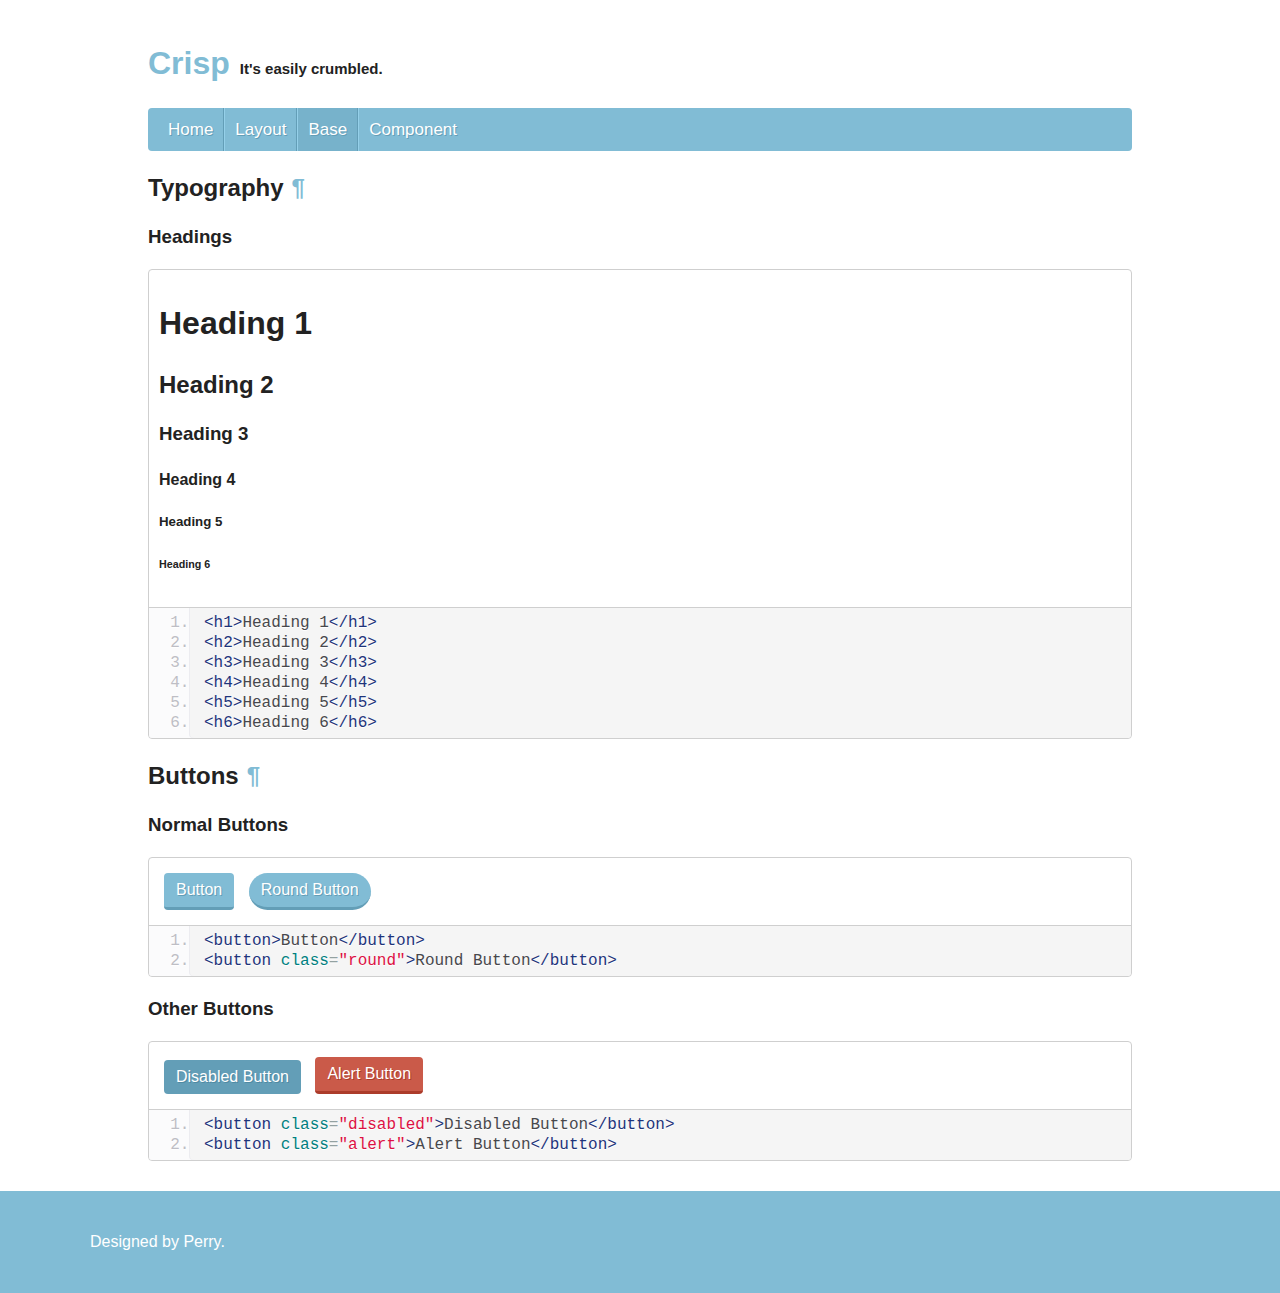
==== base.html @ 0980ba79 "active tag modification." ====
<!DOCTYPE html>
    <head>
        <meta charset="utf-8">
        <meta http-equiv="X-UA-Compatible" content="IE=edge,chrome=1">
        <title>Crisp</title>
        <meta name="description" content="">
        <meta name="viewport" content="width=device-width">
        <link rel="stylesheet" href="css/normalize.css">
        <link rel="stylesheet" href="css/main.css">
        <link rel="stylesheet" href="css/crisp.css">
        <link rel="stylesheet" href="css/example.css">
        <link rel="stylesheet" href="css/prettify.css">
    </head>
    <body>
        <div id="wrap">
            <div class="grid">
                <div class="col-1-1">
                    <h1><a href="index.html">Crisp</a><small>It's easily crumbled.</small></h1></a>
                    <div class="navbar">
                        <ul class="nav">
                            <li><a href="index.html">Home</a></li>
                            <li class="divider"></li>
                            <li><a href="layout.html">Layout</a></li>
                            <li class="divider"></li>
                            <li class="active"><a href="base.html">Base</a></li>
                            <li class="divider"></li>
                            <li><a href="component.html">Component</a></li>
                        </ul>
                    </div>
                    <div id="typography">
                        <h2>Typography<a class="headerlink" href="#typography" title="Permalink to this headline">¶</a></h2>
                        <h3>Headings</h3>
                        <div class="example">
                            <div class="result">
                                <h1>Heading 1</h1>
                                <h2>Heading 2</h2>
                                <h3>Heading 3</h3>
                                <h4>Heading 4</h4>
                                <h5>Heading 5</h5>
                                <h6>Heading 6</h6>
                            </div>
                            <div class="code">
                                <pre class="prettyprint linenums"><code>&lt;h1&gt;Heading 1&lt;/h1&gt;
&lt;h2&gt;Heading 2&lt;/h2&gt;
&lt;h3&gt;Heading 3&lt;/h3&gt;
&lt;h4&gt;Heading 4&lt;/h4&gt;
&lt;h5&gt;Heading 5&lt;/h5&gt;
&lt;h6&gt;Heading 6&lt;/h6&gt;</code></pre>
                            </div>
                        </div>
                    </div>
                    <div id="buttons">
                        <h2>Buttons<a class="headerlink" href="#buttons" title="Permalink to this headline">¶</a></h2>
                        <h3>Normal Buttons</h3>
                        <div class="example">
                            <div class="result">
                                <button>Button</button>
                                <button class="round">Round Button</button>
                            </div>
                            <div class="code">
                                <pre class="prettyprint linenums"><code>&lt;button&gt;Button&lt;/button&gt;
&lt;button class="round"&gt;Round Button&lt;/button&gt;</code></pre>
                            </div>
                        </div>
                        <h3>Other Buttons</h3>
                        <div class="example">
                            <div class="result">
                                <button class="disabled">Disabled Button</button>
                                <button class="alert">Alert Button</button>
                            </div>
                            <div class="code">
                                <pre class="prettyprint linenums"><code>&lt;button class="disabled"&gt;Disabled Button&lt;/button&gt;
&lt;button class="alert"&gt;Alert Button&lt;/button&gt;</code></pre>
                            </div>
                        </div>
                    </div>
                </div>
            </div>
        </div>
        <div id="footer">
            <div class="grid">
                <div class="col-1-1">
                    Designed by Perry.
                </div>
            </div>
        </div>
        <script src="js/prettify.js"></script>
        <script>prettyPrint();</script>
    </body>
</html>
---- css/main.css ----
/*
 * HTML5 Boilerplate
 *
 * What follows is the result of much research on cross-browser styling.
 * Credit left inline and big thanks to Nicolas Gallagher, Jonathan Neal,
 * Kroc Camen, and the H5BP dev community and team.
 */

/* ==========================================================================
   Base styles: opinionated defaults
   ========================================================================== */

html,
button,
input,
select,
textarea {
    color: #222;
}

body {
    font-size: 1em;
    line-height: 1.4;
}

/*
 * Remove text-shadow in selection highlight: h5bp.com/i
 * These selection rule sets have to be separate.
 * Customize the background color to match your design.
 */

::-moz-selection {
    background: #b3d4fc;
    text-shadow: none;
}

::selection {
    background: #b3d4fc;
    text-shadow: none;
}

/*
 * A better looking default horizontal rule
 */

hr {
    display: block;
    height: 1px;
    border: 0;
    border-top: 1px solid #ccc;
    margin: 1em 0;
    padding: 0;
}

/*
 * Remove the gap between images and the bottom of their containers: h5bp.com/i/440
 */

img {
    vertical-align: middle;
}

/*
 * Remove default fieldset styles.
 */

fieldset {
    border: 0;
    margin: 0;
    padding: 0;
}

/*
 * Allow only vertical resizing of textareas.
 */

textarea {
    resize: vertical;
}

/* ==========================================================================
   Chrome Frame prompt
   ========================================================================== */

.chromeframe {
    margin: 0.2em 0;
    background: #ccc;
    color: #000;
    padding: 0.2em 0;
}

/* ==========================================================================
   Author's custom styles
   ========================================================================== */

















/* ==========================================================================
   Helper classes
   ========================================================================== */

/*
 * Image replacement
 */

.ir {
    background-color: transparent;
    border: 0;
    overflow: hidden;
    /* IE 6/7 fallback */
    *text-indent: -9999px;
}

.ir:before {
    content: "";
    display: block;
    width: 0;
    height: 150%;
}

/*
 * Hide from both screenreaders and browsers: h5bp.com/u
 */

.hidden {
    display: none !important;
    visibility: hidden;
}

/*
 * Hide only visually, but have it available for screenreaders: h5bp.com/v
 */

.visuallyhidden {
    border: 0;
    clip: rect(0 0 0 0);
    height: 1px;
    margin: -1px;
    overflow: hidden;
    padding: 0;
    position: absolute;
    width: 1px;
}

/*
 * Extends the .visuallyhidden class to allow the element to be focusable
 * when navigated to via the keyboard: h5bp.com/p
 */

.visuallyhidden.focusable:active,
.visuallyhidden.focusable:focus {
    clip: auto;
    height: auto;
    margin: 0;
    overflow: visible;
    position: static;
    width: auto;
}

/*
 * Hide visually and from screenreaders, but maintain layout
 */

.invisible {
    visibility: hidden;
}

/*
 * Clearfix: contain floats
 *
 * For modern browsers
 * 1. The space content is one way to avoid an Opera bug when the
 *    `contenteditable` attribute is included anywhere else in the document.
 *    Otherwise it causes space to appear at the top and bottom of elements
 *    that receive the `clearfix` class.
 * 2. The use of `table` rather than `block` is only necessary if using
 *    `:before` to contain the top-margins of child elements.
 */

.clearfix:before,
.clearfix:after {
    content: " "; /* 1 */
    display: table; /* 2 */
}

.clearfix:after {
    clear: both;
}

/*
 * For IE 6/7 only
 * Include this rule to trigger hasLayout and contain floats.
 */

.clearfix {
    *zoom: 1;
}

/* ==========================================================================
   EXAMPLE Media Queries for Responsive Design.
   These examples override the primary ('mobile first') styles.
   Modify as content requires.
   ========================================================================== */

@media only screen and (min-width: 35em) {
    /* Style adjustments for viewports that meet the condition */
}

@media print,
       (-o-min-device-pixel-ratio: 5/4),
       (-webkit-min-device-pixel-ratio: 1.25),
       (min-resolution: 120dpi) {
    /* Style adjustments for high resolution devices */
}

/* ==========================================================================
   Print styles.
   Inlined to avoid required HTTP connection: h5bp.com/r
   ========================================================================== */

@media print {
    * {
        background: transparent !important;
        color: #000 !important; /* Black prints faster: h5bp.com/s */
        box-shadow: none !important;
        text-shadow: none !important;
    }

    a,
    a:visited {
        text-decoration: underline;
    }

    a[href]:after {
        content: " (" attr(href) ")";
    }

    abbr[title]:after {
        content: " (" attr(title) ")";
    }

    /*
     * Don't show links for images, or javascript/internal links
     */

    .ir a:after,
    a[href^="javascript:"]:after,
    a[href^="#"]:after {
        content: "";
    }

    pre,
    blockquote {
        border: 1px solid #999;
        page-break-inside: avoid;
    }

    thead {
        display: table-header-group; /* h5bp.com/t */
    }

    tr,
    img {
        page-break-inside: avoid;
    }

    img {
        max-width: 100% !important;
    }

    @page {
        margin: 0.5cm;
    }

    p,
    h2,
    h3 {
        orphans: 3;
        widows: 3;
    }

    h2,
    h3 {
        page-break-after: avoid;
    }
}
---- css/crisp.css ----
#wrap{max-width:1024px;margin:auto;}
#footer{margin-top:30px;padding:20px 20px 40px 20px;color:#ffffff;background-color:#81bcd5;}
*,*:after,*:before{-webkit-box-sizing:border-box;-moz-box-sizing:border-box;box-sizing:border-box;}
[class*='col-']{float:left;padding-right:20px;}[class*='col-']:last-of-type{padding-right:0px;}
.grid{width:100%;max-width:1140px;min-width:755px;margin:0 auto;padding:20px 0 0px 20px;overflow:hidden;}.grid:after{content:"";display:table;clear:both;}
.grid>[class*='col-']:last-of-type{padding-right:20px;}
.push-right{float:right;}
.col-1-1{width:100%;}
.col-2-3,.col-8-12{width:66.66%;}
.col-1-2,.col-6-12{width:50%;}
.col-1-3,.col-4-12{width:33.33%;}
.col-1-4,.col-3-12{width:25%;}
.col-1-5{width:20%;}
.col-1-6,.col-2-12{width:16.667%;}
.col-1-7{width:14.28%;}
.col-1-8{width:12.5%;}
.col-1-9{width:11.1%;}
.col-1-10{width:10%;}
.col-1-11{width:9.09%;}
.col-1-12{width:8.33%;}
.col-11-12{width:91.66%;}
.col-10-12{width:83.333%;}
.col-9-12{width:75%;}
.col-5-12{width:41.66%;}
.col-7-12{width:58.33%;}
body{margin:0px;font-size:16px;}
a{color:#81bcd5;}a:hover{color:#72adc6;}
h1 a{text-decoration:none;}
h1 small{font-size:15px;margin-left:10px;}
pre{padding:10px 15px;border:1px solid #cfcfcf;background-color:#F5F5F5;-webkit-border-radius:4px;-moz-border-radius:4px;border-radius:4px;}
button{position:relative;margin:5px;padding:8px 12px;border-top:none;border-right:none;border-bottom:3px solid #639eb7;border-left:none;color:#ffffff;text-shadow:1px 1px #639eb7;background-color:#81bcd5;-webkit-border-radius:4px;-moz-border-radius:4px;border-radius:4px;}button.alert{border-bottom:3px solid #ac3c2b;text-shadow:1px 1px #ac3c2b;background-color:#ca5a49;}button.alert:hover{background-color:#c0503f;}
button.disabled{top:3px;border-bottom:none;text-shadow:1px 1px #4f8aa3;background-color:#639eb7;cursor:default;}button.disabled:hover{background-color:#639eb7;}
button.disabled:active{top:3px;}
button:hover{background-color:#77b2cb;}
button:active{top:3px;margin-bottom:8px;border-bottom:none;}
button.round{-webkit-border-radius:24px;-moz-border-radius:24px;border-radius:24px;}
.navbar{margin:5px 0;height:43px;background-color:#81bcd5;-webkit-border-radius:4px;-moz-border-radius:4px;border-radius:4px;}.navbar ul.nav{margin:0 0;padding:0px 10px;list-style:none;}.navbar ul.nav li{float:left;padding:10px 10px;margin:0 0;display:inline;font-size:17px;color:#ffffff;background-color:#81bcd5;}.navbar ul.nav li a{color:#ffffff;text-shadow:1px 1px #639eb7;text-decoration:none;}
.navbar ul.nav li.active{background-color:#77b2cb;}
.navbar ul.nav li:hover{background-color:#77b2cb;}
.navbar ul.nav li.divider{padding:10px 0;height:43px;border-left:1px solid #639eb7;border-right:1px solid #95d0e9;}
@media (min-width:1200px){}@media (min-width:768px) and (max-width:979px){}@media (max-width:767px){.grid{width:100%;min-width:0;margin-left:0px;margin-right:0px;padding-left:0px;padding-right:0px;} [class*='col-']{width:auto;float:none;margin-left:0px;margin-right:0px;margin-top:10px;margin-bottom:10px;padding-left:20px;padding-right:20px;}}@media (max-width:480px){}
---- css/example.css ----
*,*:after,*:before{-webkit-box-sizing:border-box;-moz-box-sizing:border-box;box-sizing:border-box;}
a.headerlink{margin-left:8px;text-decoration:none;}
.example{border:1px solid #cfcfcf;-webkit-border-radius:4px;-moz-border-radius:4px;border-radius:4px;}.example .result{padding:10px 10px;}.example .result:after{content:"";display:table;clear:both;}
.example .code pre{margin:0 0;padding:0 0;border-right:none;border-bottom:none;border-left:none;-webkit-border-radius:0 0 4px 4px;-moz-border-radius:0 0 4px 4px;border-radius:0 0 4px 4px;}
.block{padding:5px 0;text-align:center;color:#fff;text-shadow:1px 1px #b3b3b3;background-color:#d4d4d4;}.block:hover{background-color:#c7c7c7;}
---- css/prettify.css ----
.com { color: #93a1a1; }
.lit { color: #195f91; }
.pun, .opn, .clo { color: #93a1a1; }
.fun { color: #dc322f; }
.str, .atv { color: #D14; }
.kwd, .prettyprint .tag { color: #1e347b; }
.typ, .atn, .dec, .var { color: teal; }
.pln { color: #48484c; }

.prettyprint.linenums {
  -webkit-box-shadow: inset 40px 0 0 #fbfbfc, inset 41px 0 0 #ececf0;
     -moz-box-shadow: inset 40px 0 0 #fbfbfc, inset 41px 0 0 #ececf0;
          box-shadow: inset 40px 0 0 #fbfbfc, inset 41px 0 0 #ececf0;
}

ol.linenums {
  padding-top: 5px;
  padding-bottom: 5px;
  margin: 0 0 0 10px;
}
ol.linenums li {
  padding-left: 5px;
  color: #bebec5;
  line-height: 20px;
  text-shadow: 0 1px 0 #fff;
}
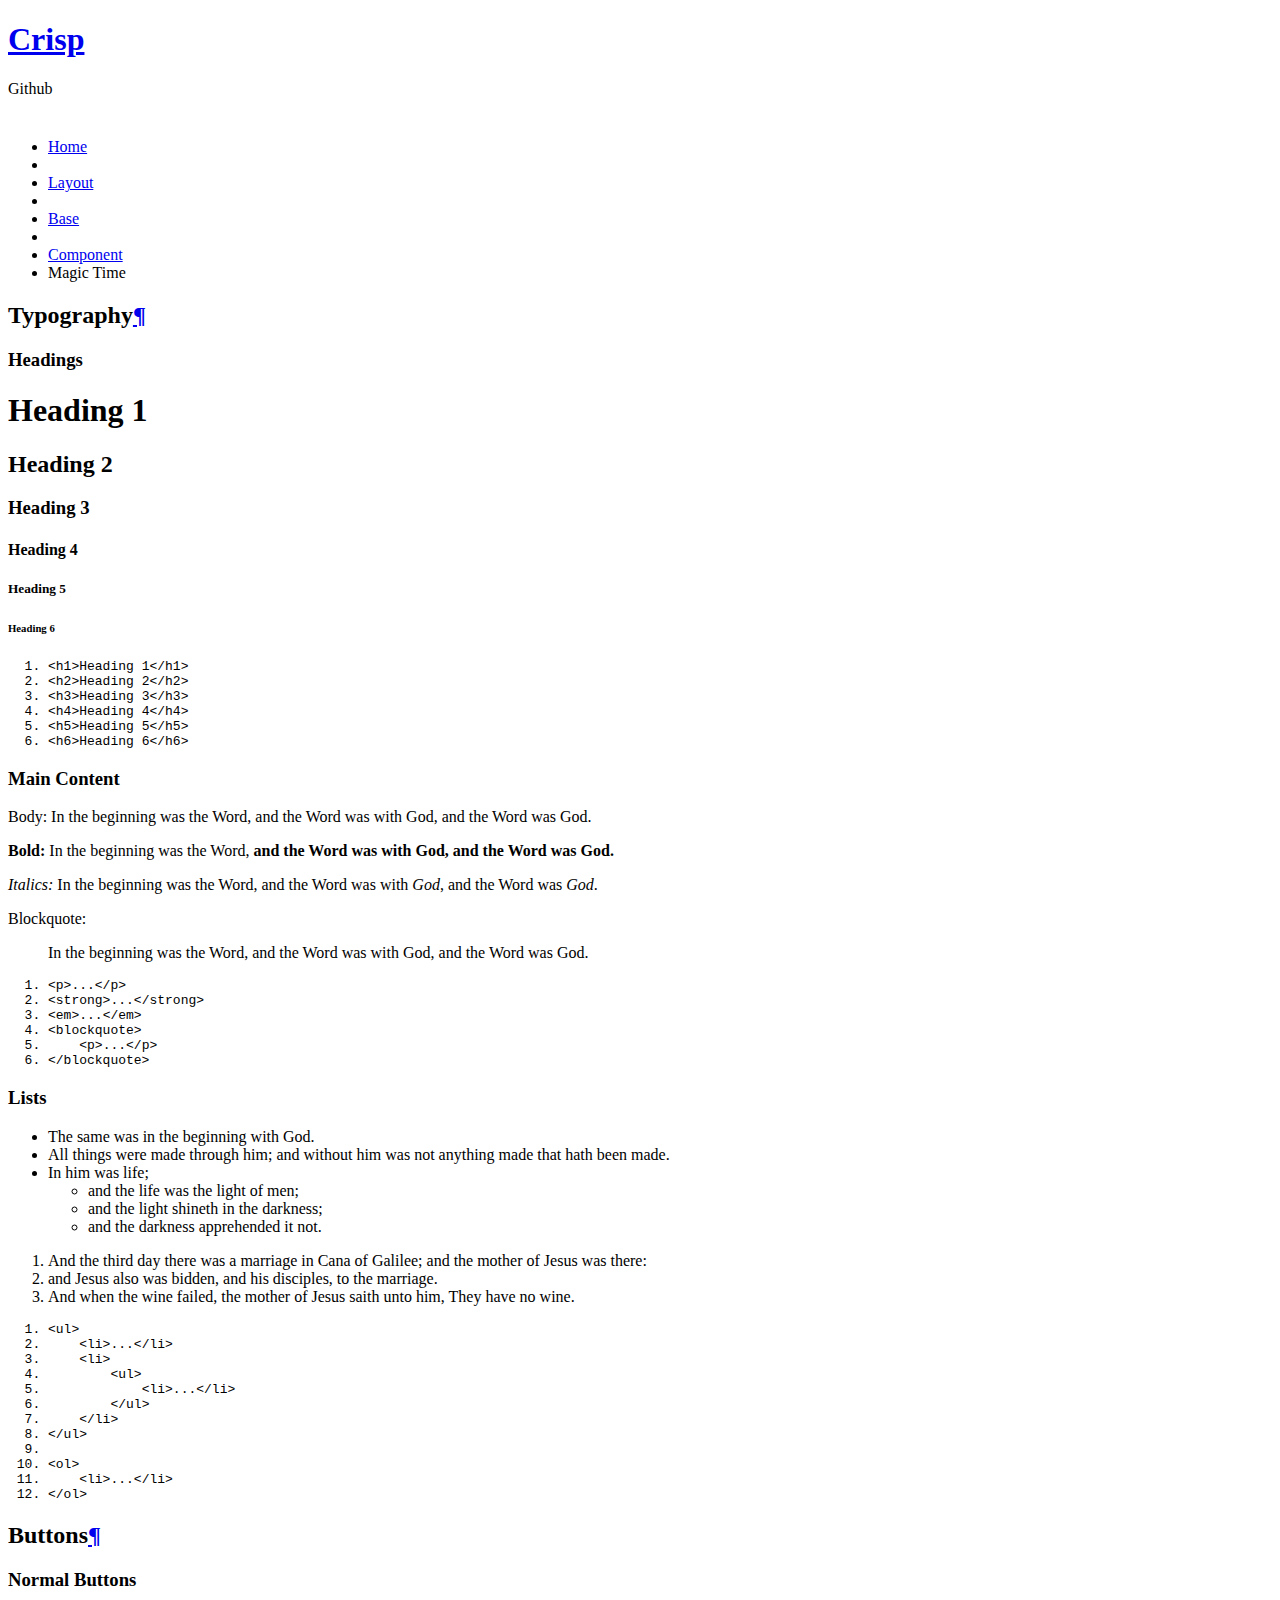
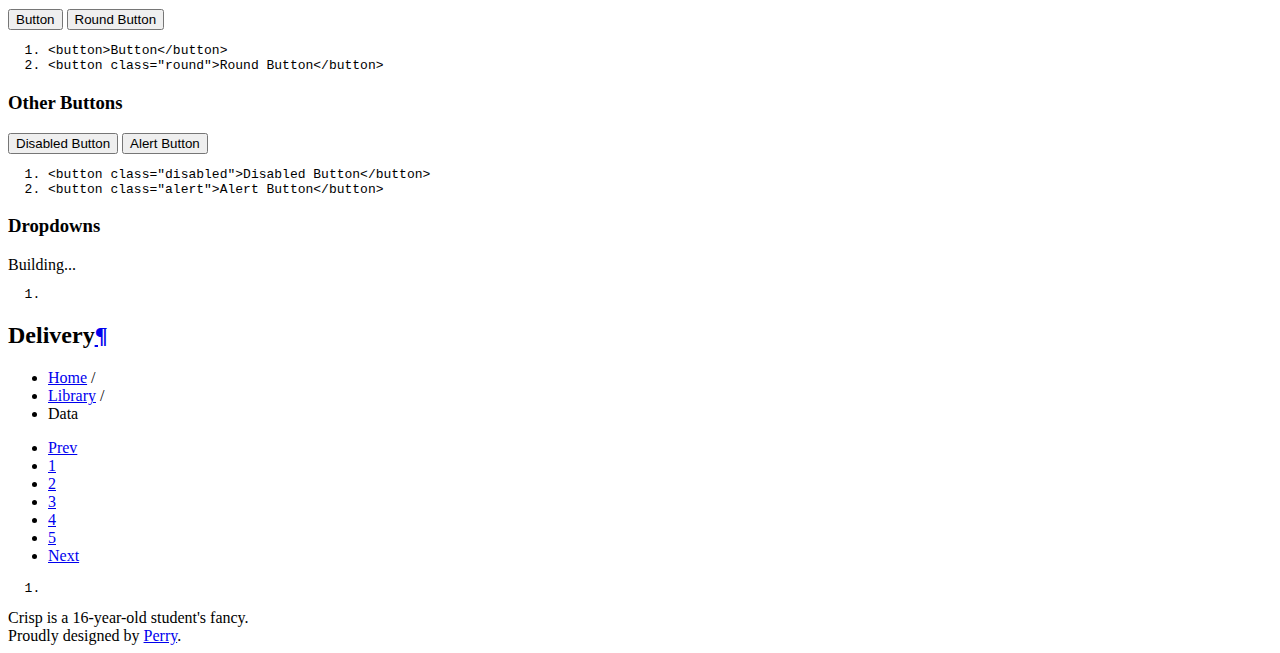
==== commit 9032733f: "3rd commit." ====
--- a/base.html
+++ b/base.html
@@ -5,28 +5,35 @@
         <title>Crisp</title>
         <meta name="description" content="">
         <meta name="viewport" content="width=device-width">
-        <link rel="stylesheet" href="css/normalize.css">
-        <link rel="stylesheet" href="css/main.css">
-        <link rel="stylesheet" href="css/crisp.css">
-        <link rel="stylesheet" href="css/example.css">
-        <link rel="stylesheet" href="css/prettify.css">
+        <link href='http://fonts.googleapis.com/css?family=Source+Sans+Pro:200|Kreon:300,400' rel='stylesheet' type='text/css'>
+        <link rel="stylesheet/less" type="text/css" href="less/crisp.less" />
+        <script src="js/less-1.3.3.min.js"></script>
+        <script src="js/jquery-2.0.0.min.js"></script>
     </head>
     <body>
+        <div id="header">
+            <h1><a href="index.html">Crisp</a></h1>
+            <div id="github">Github</div>
+            <div id="github-buttons">
+                <iframe src="http://ghbtns.com/github-btn.html?user=Perrydu&repo=crisp&type=watch&count=true"
+  allowtransparency="true" frameborder="0" scrolling="0" width="110" height="20"></iframe>
+            </div>
+            <div class="navbar">
+                <ul class="nav">
+                    <li><a href="index.html">Home</a></li>
+                    <li class="divider"></li>
+                    <li><a href="layout.html">Layout</a></li>
+                    <li class="divider"></li>
+                    <li class="active"><a href="base.html">Base</a></li>
+                    <li class="divider"></li>
+                    <li><a href="component.html">Component</a></li>
+                    <li id="random" class="right"><a>Magic Time</a></li>
+                </ul>
+            </div>
+        </div>
         <div id="wrap">
             <div class="grid">
                 <div class="col-1-1">
-                    <h1><a href="index.html">Crisp</a><small>It's easily crumbled.</small></h1></a>
-                    <div class="navbar">
-                        <ul class="nav">
-                            <li><a href="index.html">Home</a></li>
-                            <li class="divider"></li>
-                            <li><a href="layout.html">Layout</a></li>
-                            <li class="divider"></li>
-                            <li class="active"><a href="base.html">Base</a></li>
-                            <li class="divider"></li>
-                            <li><a href="component.html">Component</a></li>
-                        </ul>
-                    </div>
                     <div id="typography">
                         <h2>Typography<a class="headerlink" href="#typography" title="Permalink to this headline">¶</a></h2>
                         <h3>Headings</h3>
@@ -46,6 +53,58 @@
 &lt;h4&gt;Heading 4&lt;/h4&gt;
 &lt;h5&gt;Heading 5&lt;/h5&gt;
 &lt;h6&gt;Heading 6&lt;/h6&gt;</code></pre>
+                            </div>
+                        </div>
+                        <h3>Main Content</h3>
+                        <div class="example">
+                            <div class="result">
+                                <p>Body: In the beginning was the Word, and the Word was with God, and the Word was God.</p>
+                                <p><strong>Bold:</strong> In the beginning was the Word, <strong>and the Word was with God, and the Word was God.</strong></p>
+                                <p><em>Italics:</em> In the beginning was the Word, and the Word was with <em>God</em>, and the Word was <em>God</em>.</p>
+                                <p>Blockquote:</p>
+                                <blockquote>In the beginning was the Word, and the Word was with God, and the Word was God.</blockquote>
+                            </div>
+                            <div class="code">
+                                <pre class="prettyprint linenums"><code>&lt;p&gt;...&lt;/p&gt;
+&lt;strong&gt;...&lt;/strong&gt;
+&lt;em&gt;...&lt;/em&gt;
+&lt;blockquote&gt;
+    &lt;p&gt;...&lt;/p&gt;
+&lt;/blockquote&gt;</code></pre>
+                            </div>
+                        </div>
+                        <h3>Lists</h3>
+                        <div class="example">
+                            <div class="result">
+                            <ul>
+                                <li>The same was in the beginning with God.</li>
+                                <li>All things were made through him; and without him was not anything made that hath been made.</li>
+                                <li>In him was life;</li>
+                                <ul>
+                                    <li>and the life was the light of men;</li>
+                                    <li>and the light shineth in the darkness;</li>
+                                    <li>and the darkness apprehended it not.</li>
+                                </ul>
+                            </ul>
+                            <ol>
+                                <li>And the third day there was a marriage in Cana of Galilee; and the mother of Jesus was there:</li>
+                                <li>and Jesus also was bidden, and his disciples, to the marriage.</li>
+                                <li>And when the wine failed, the mother of Jesus saith unto him, They have no wine.</li>
+                            </ol>
+                            </div>
+                            <div class="code">
+                                <pre class="prettyprint linenums"><code>&lt;ul&gt;
+    &lt;li&gt;...&lt;/li&gt;
+    &lt;li&gt;
+        &lt;ul&gt;
+            &lt;li&gt;...&lt;/li&gt;
+        &lt;/ul&gt;
+    &lt;/li&gt;
+&lt;/ul&gt;
+
+&lt;ol&gt;
+    &lt;li&gt;...&lt;/li&gt;
+&lt;/ol&gt;</code></pre>
                             </div>
                         </div>
                     </div>
@@ -73,6 +132,39 @@
 &lt;button class="alert"&gt;Alert Button&lt;/button&gt;</code></pre>
                             </div>
                         </div>
+                        <h3>Dropdowns</h3>
+                        <div class="example">
+                            <div class="result">
+                                Building...
+                            </div>
+                            <div class="code">
+                                <pre class="prettyprint linenums"><code></code></pre>
+                            </div>
+                        </div>
+                    </div>
+                    <div id="delivery">
+                        <h2>Delivery<a class="headerlink" href="#delivery" title="Permalink to this headline">¶</a></h2>
+                        <div class="example">
+                            <div class="result">
+                                <ul class="breadcrumb">
+                                    <li><a href="#">Home</a> <span>/</span></li>
+                                    <li><a href="#">Library</a> <span>/</span></li>
+                                    <li>Data</li>
+                                </ul>
+                                <ul class="pagination">
+                                    <li><a href="#">Prev</a></li>
+                                    <li><a href="#">1</a></li>
+                                    <li><a href="#">2</a></li>
+                                    <li><a href="#">3</a></li>
+                                    <li><a href="#">4</a></li>
+                                    <li><a href="#">5</a></li>
+                                    <li><a href="#">Next</a></li>
+                                </ul>
+                            </div>
+                            <div class="code">
+                                <pre class="prettyprint linenums"><code></code></pre>
+                            </div>
+                        </div>
                     </div>
                 </div>
             </div>
@@ -80,10 +172,13 @@
         <div id="footer">
             <div class="grid">
                 <div class="col-1-1">
-                    Designed by Perry.
+                    <div class="sans">Crisp is a 16-year-old student's fancy.</div>
+                    <div class="sans">Proudly designed by <a href="http://perry.asia/">Perry</a>.</div>
                 </div>
             </div>
         </div>
+        <link href='http://fonts.googleapis.com/css?family=Lobster|Kreon:300,400' rel='stylesheet' type='text/css'>
+        <script src="js/main.js"></script>
         <script src="js/prettify.js"></script>
         <script>prettyPrint();</script>
     </body>
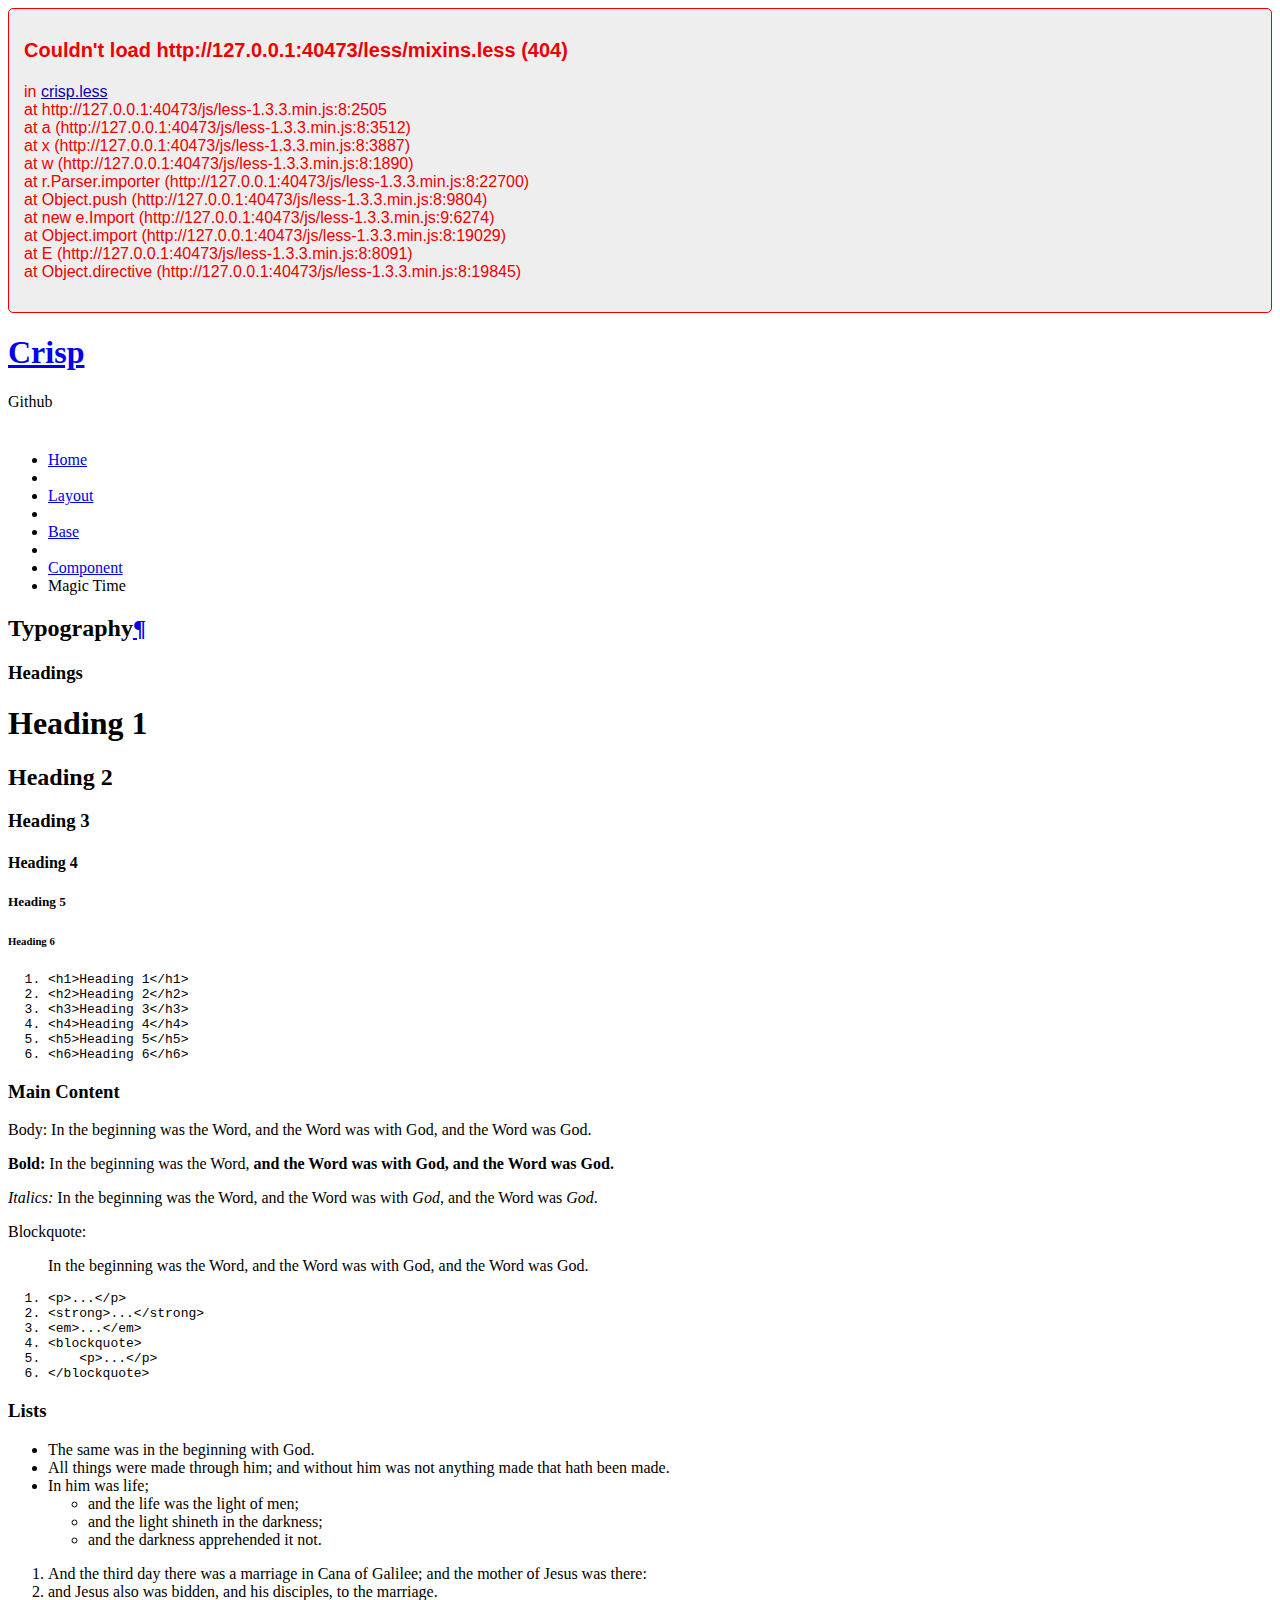
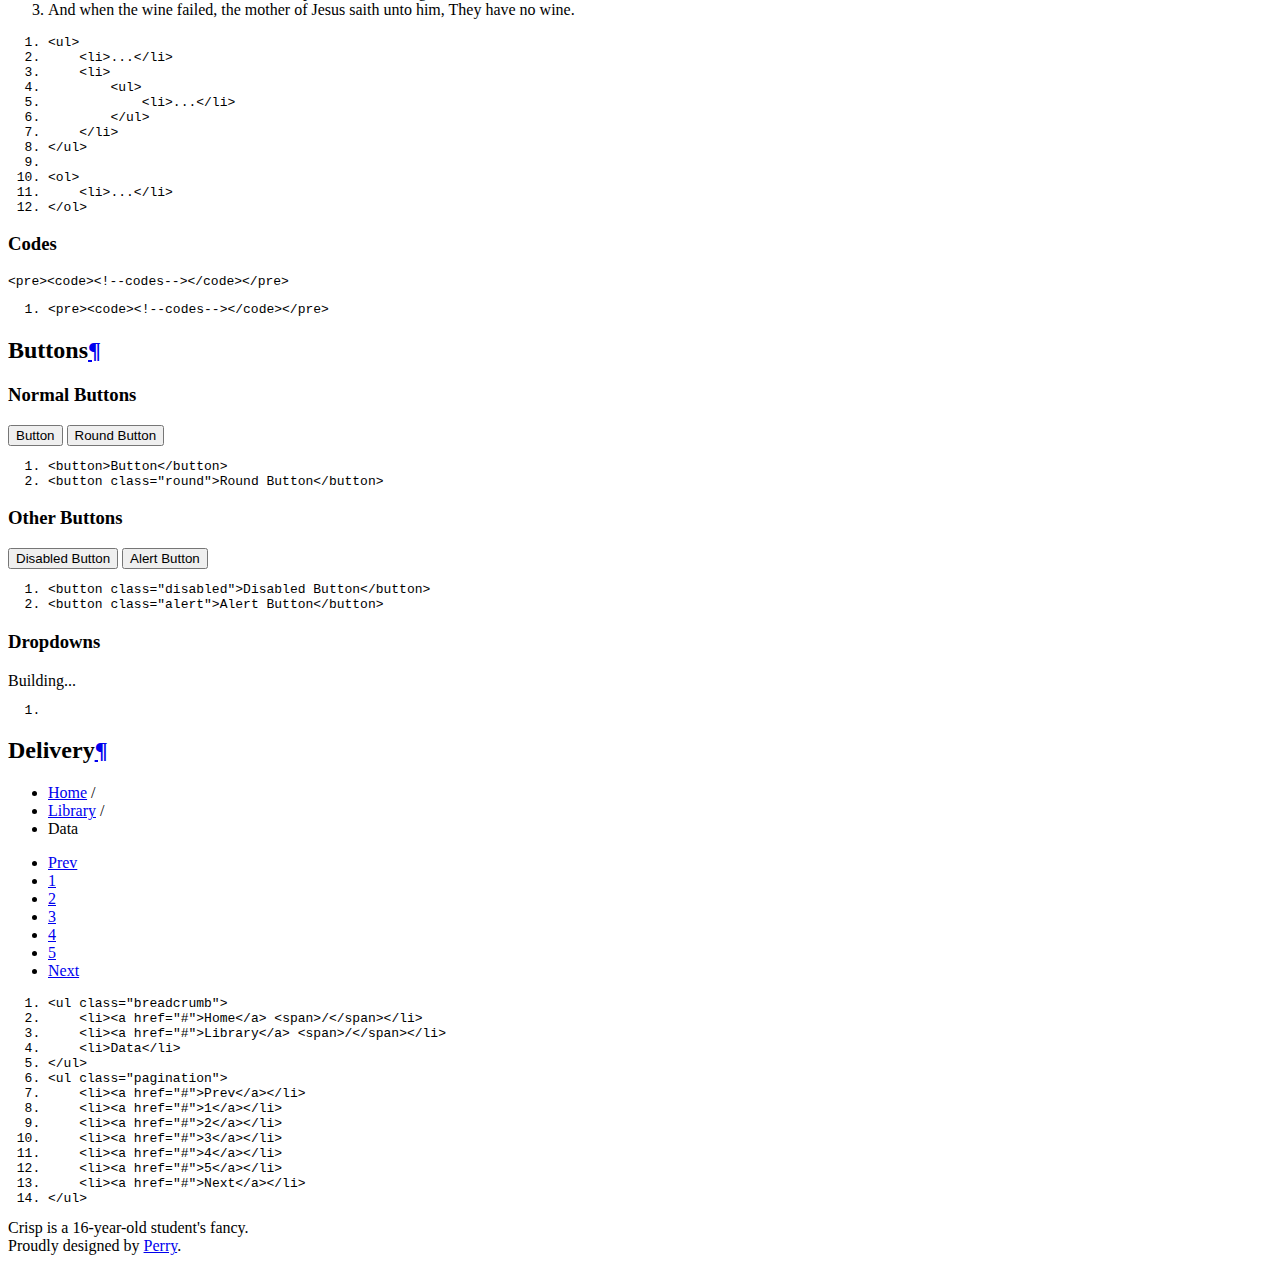
==== commit 4fe5fc45: "Various modification." ====
--- a/base.html
+++ b/base.html
@@ -7,6 +7,12 @@
         <meta name="viewport" content="width=device-width">
         <link href='http://fonts.googleapis.com/css?family=Source+Sans+Pro:200|Kreon:300,400' rel='stylesheet' type='text/css'>
         <link rel="stylesheet/less" type="text/css" href="less/crisp.less" />
+        <script>
+            less = {
+                env: "development",
+                relativeUrls: true
+            };
+        </script>
         <script src="js/less-1.3.3.min.js"></script>
         <script src="js/jquery-2.0.0.min.js"></script>
     </head>
@@ -107,6 +113,15 @@
 &lt;/ol&gt;</code></pre>
                             </div>
                         </div>
+                        <h3>Codes</h3>
+                        <div class="example">
+                            <div class="result">
+                                <pre><code>&lt;pre&gt;&lt;code&gt;&lt;!--codes--&gt;&lt;/code&gt;&lt;/pre&gt;</code></pre>
+                            </div>
+                            <div class="code">
+                                <pre class="prettyprint linenums"><code>&lt;pre&gt;&lt;code&gt;&lt;!--codes--&gt;&lt;/code&gt;&lt;/pre&gt;</code></pre>
+                            </div>
+                        </div>
                     </div>
                     <div id="buttons">
                         <h2>Buttons<a class="headerlink" href="#buttons" title="Permalink to this headline">¶</a></h2>
@@ -162,7 +177,20 @@
                                 </ul>
                             </div>
                             <div class="code">
-                                <pre class="prettyprint linenums"><code></code></pre>
+                                <pre class="prettyprint linenums"><code>&lt;ul class="breadcrumb"&gt;
+    &lt;li&gt;&lt;a href="#"&gt;Home&lt;/a&gt; &lt;span&gt;/&lt;/span&gt;&lt;/li&gt;
+    &lt;li&gt;&lt;a href="#"&gt;Library&lt;/a&gt; &lt;span&gt;/&lt;/span&gt;&lt;/li&gt;
+    &lt;li&gt;Data&lt;/li&gt;
+&lt;/ul&gt;
+&lt;ul class="pagination"&gt;
+    &lt;li&gt;&lt;a href="#"&gt;Prev&lt;/a&gt;&lt;/li&gt;
+    &lt;li&gt;&lt;a href="#"&gt;1&lt;/a&gt;&lt;/li&gt;
+    &lt;li&gt;&lt;a href="#"&gt;2&lt;/a&gt;&lt;/li&gt;
+    &lt;li&gt;&lt;a href="#"&gt;3&lt;/a&gt;&lt;/li&gt;
+    &lt;li&gt;&lt;a href="#"&gt;4&lt;/a&gt;&lt;/li&gt;
+    &lt;li&gt;&lt;a href="#"&gt;5&lt;/a&gt;&lt;/li&gt;
+    &lt;li&gt;&lt;a href="#"&gt;Next&lt;/a&gt;&lt;/li&gt;
+&lt;/ul&gt;</code></pre>
                             </div>
                         </div>
                     </div>
@@ -177,7 +205,6 @@
                 </div>
             </div>
         </div>
-        <link href='http://fonts.googleapis.com/css?family=Lobster|Kreon:300,400' rel='stylesheet' type='text/css'>
         <script src="js/main.js"></script>
         <script src="js/prettify.js"></script>
         <script>prettyPrint();</script>
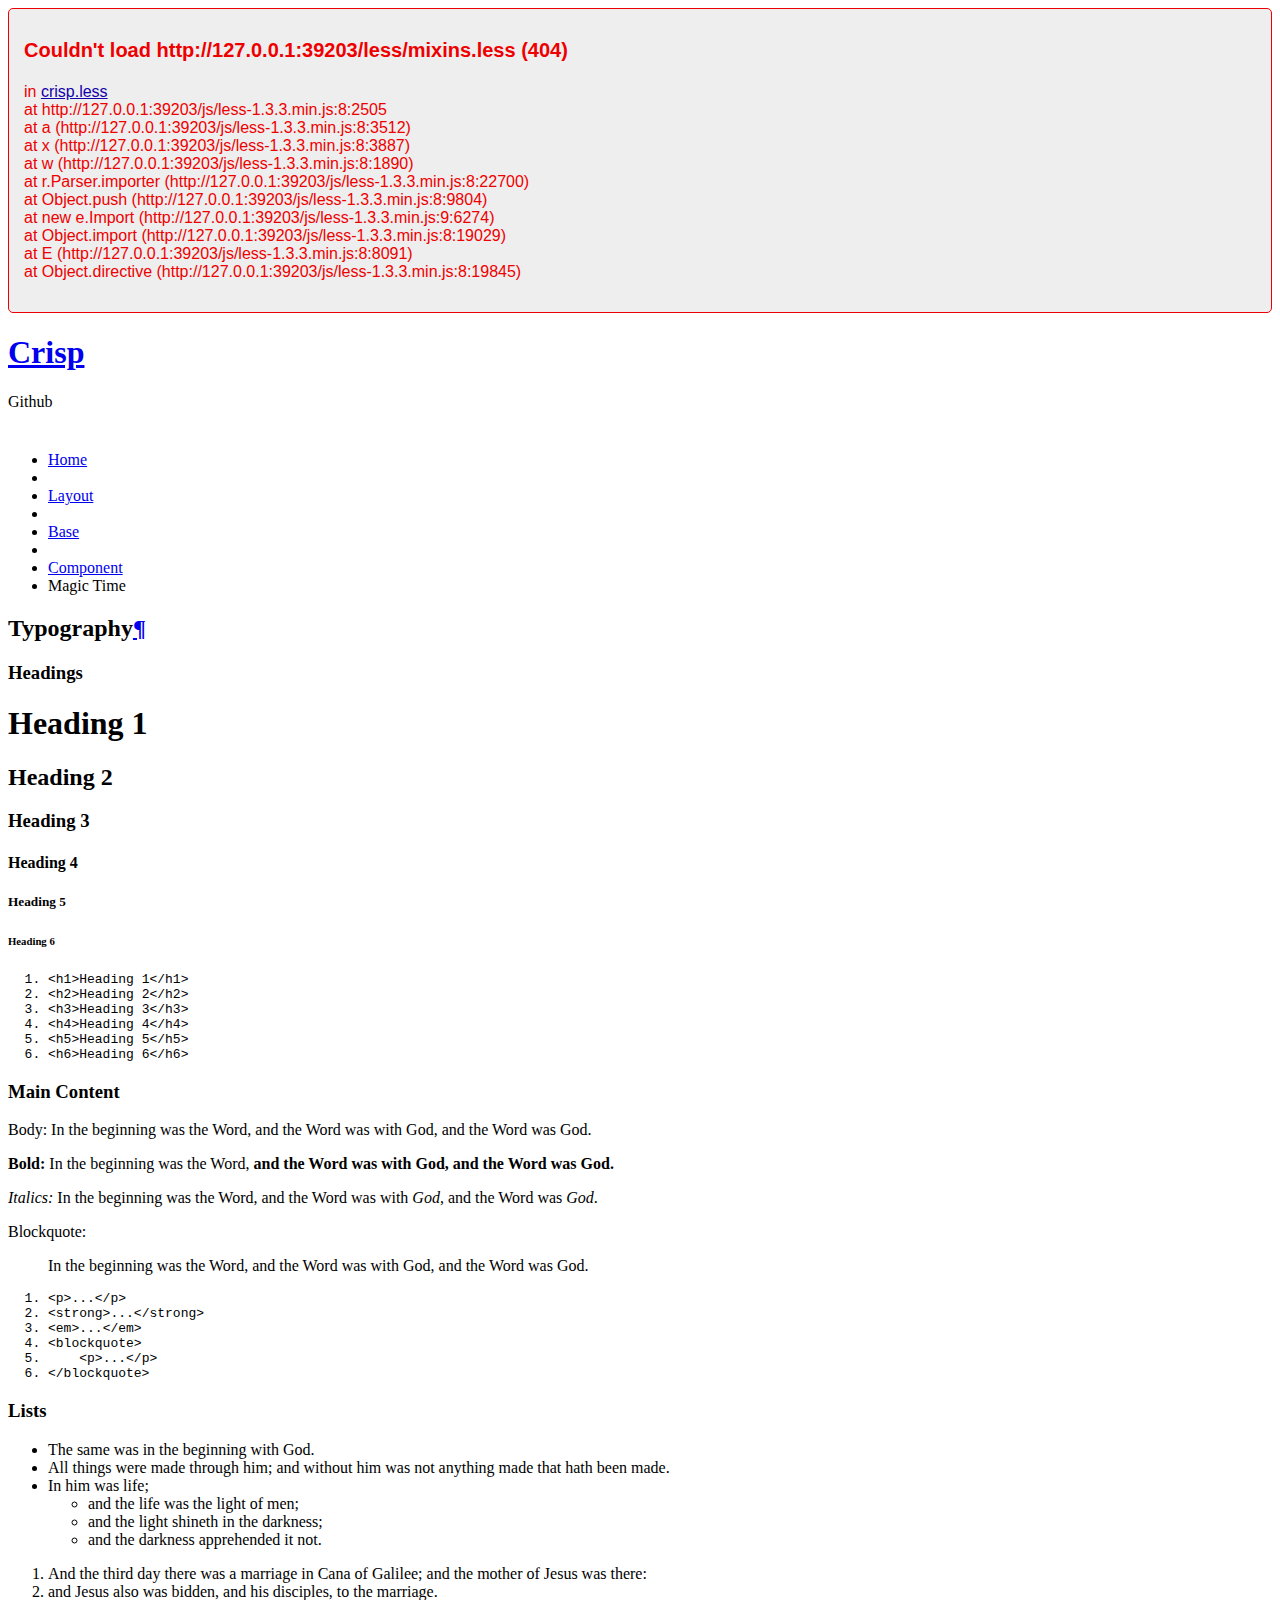
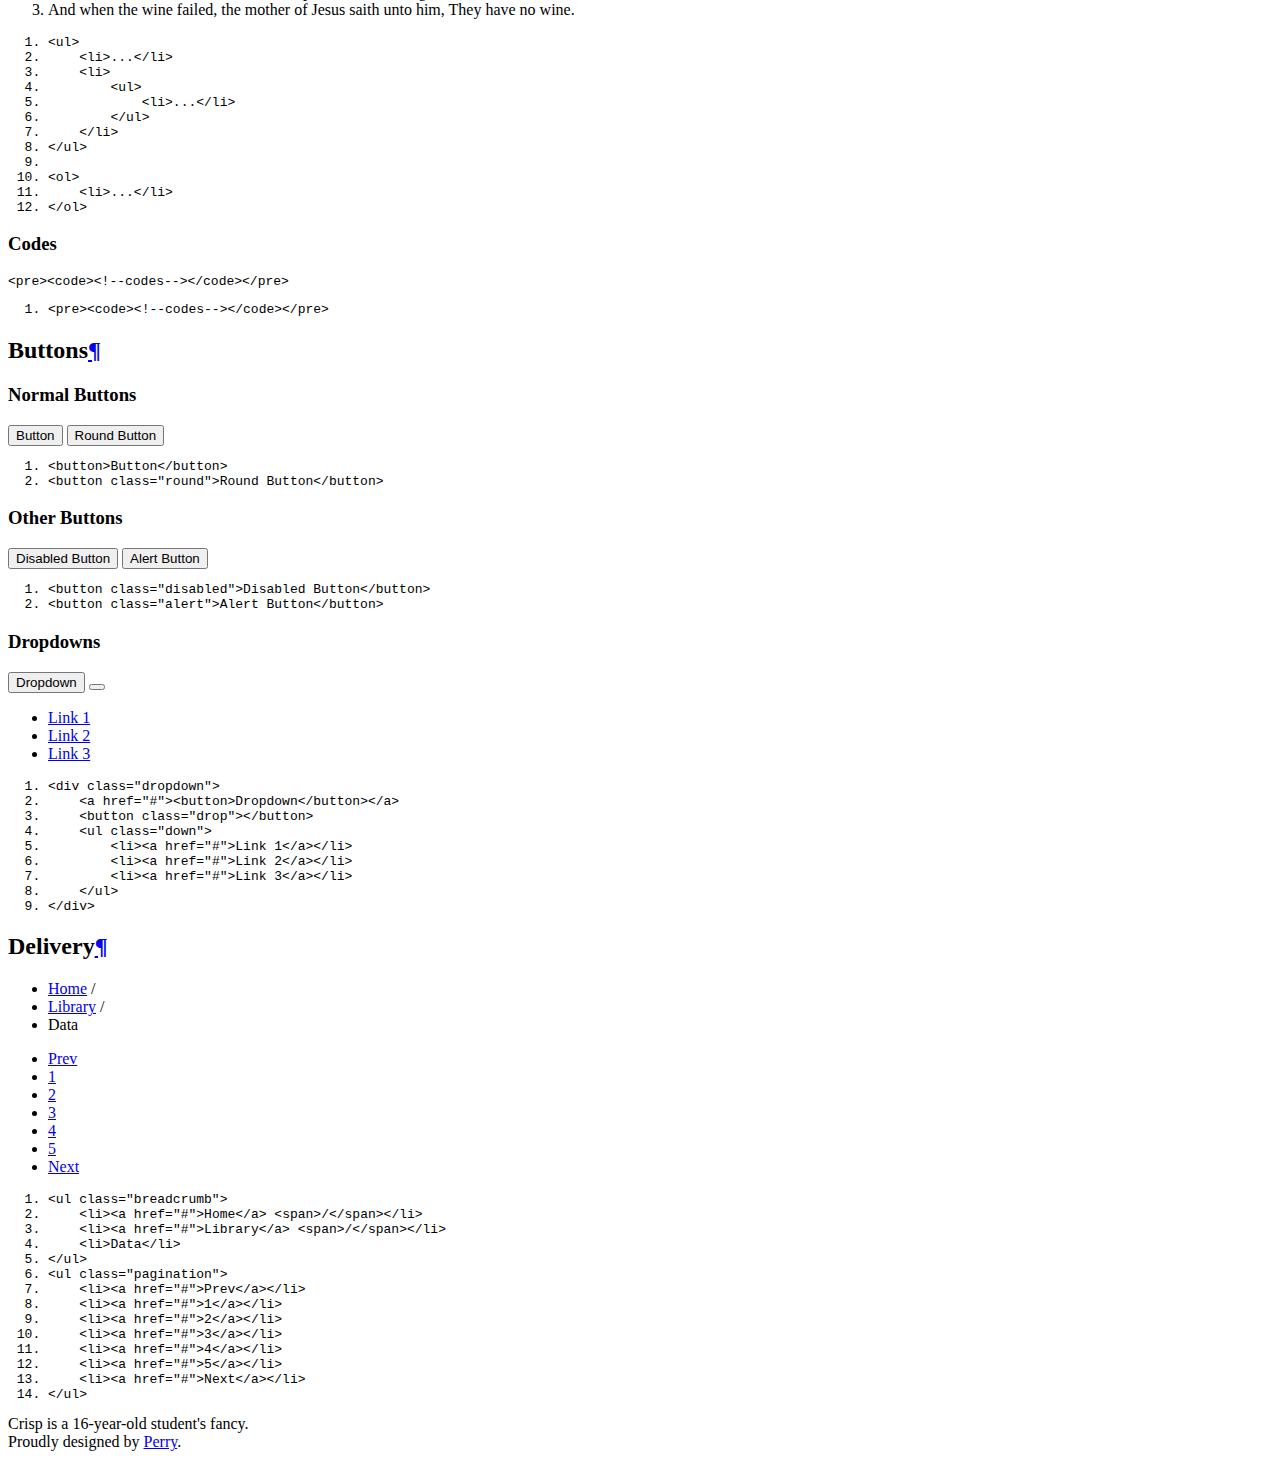
==== commit 6965a561: "Add an example." ====
--- a/base.html
+++ b/base.html
@@ -2,7 +2,7 @@
     <head>
         <meta charset="utf-8">
         <meta http-equiv="X-UA-Compatible" content="IE=edge,chrome=1">
-        <title>Crisp</title>
+        <title>Base - Crisp</title>
         <meta name="description" content="">
         <meta name="viewport" content="width=device-width">
         <link href='http://fonts.googleapis.com/css?family=Source+Sans+Pro:200|Kreon:300,400' rel='stylesheet' type='text/css'>
@@ -150,10 +150,26 @@
                         <h3>Dropdowns</h3>
                         <div class="example">
                             <div class="result">
-                                Building...
-                            </div>
-                            <div class="code">
-                                <pre class="prettyprint linenums"><code></code></pre>
+                                <div class="dropdown">
+                                    <a href="#"><button>Dropdown</button></a>
+                                    <button class="drop"></button>
+                                    <ul class="down">
+                                        <li><a href="#">Link 1</a></li>
+                                        <li><a href="#">Link 2</a></li>
+                                        <li><a href="#">Link 3</a></li>
+                                    </ul>
+                                </div>
+                            </div>
+                            <div class="code">
+                                <pre class="prettyprint linenums"><code>&lt;div class="dropdown"&gt;
+    &lt;a href="#"&gt;&lt;button&gt;Dropdown&lt;/button&gt;&lt;/a&gt;
+    &lt;button class="drop"&gt;&lt;/button&gt;
+    &lt;ul class="down"&gt;
+        &lt;li&gt;&lt;a href="#"&gt;Link 1&lt;/a&gt;&lt;/li&gt;
+        &lt;li&gt;&lt;a href="#"&gt;Link 2&lt;/a&gt;&lt;/li&gt;
+        &lt;li&gt;&lt;a href="#"&gt;Link 3&lt;/a&gt;&lt;/li&gt;
+    &lt;/ul&gt;
+&lt;/div&gt;</code></pre>
                             </div>
                         </div>
                     </div>
